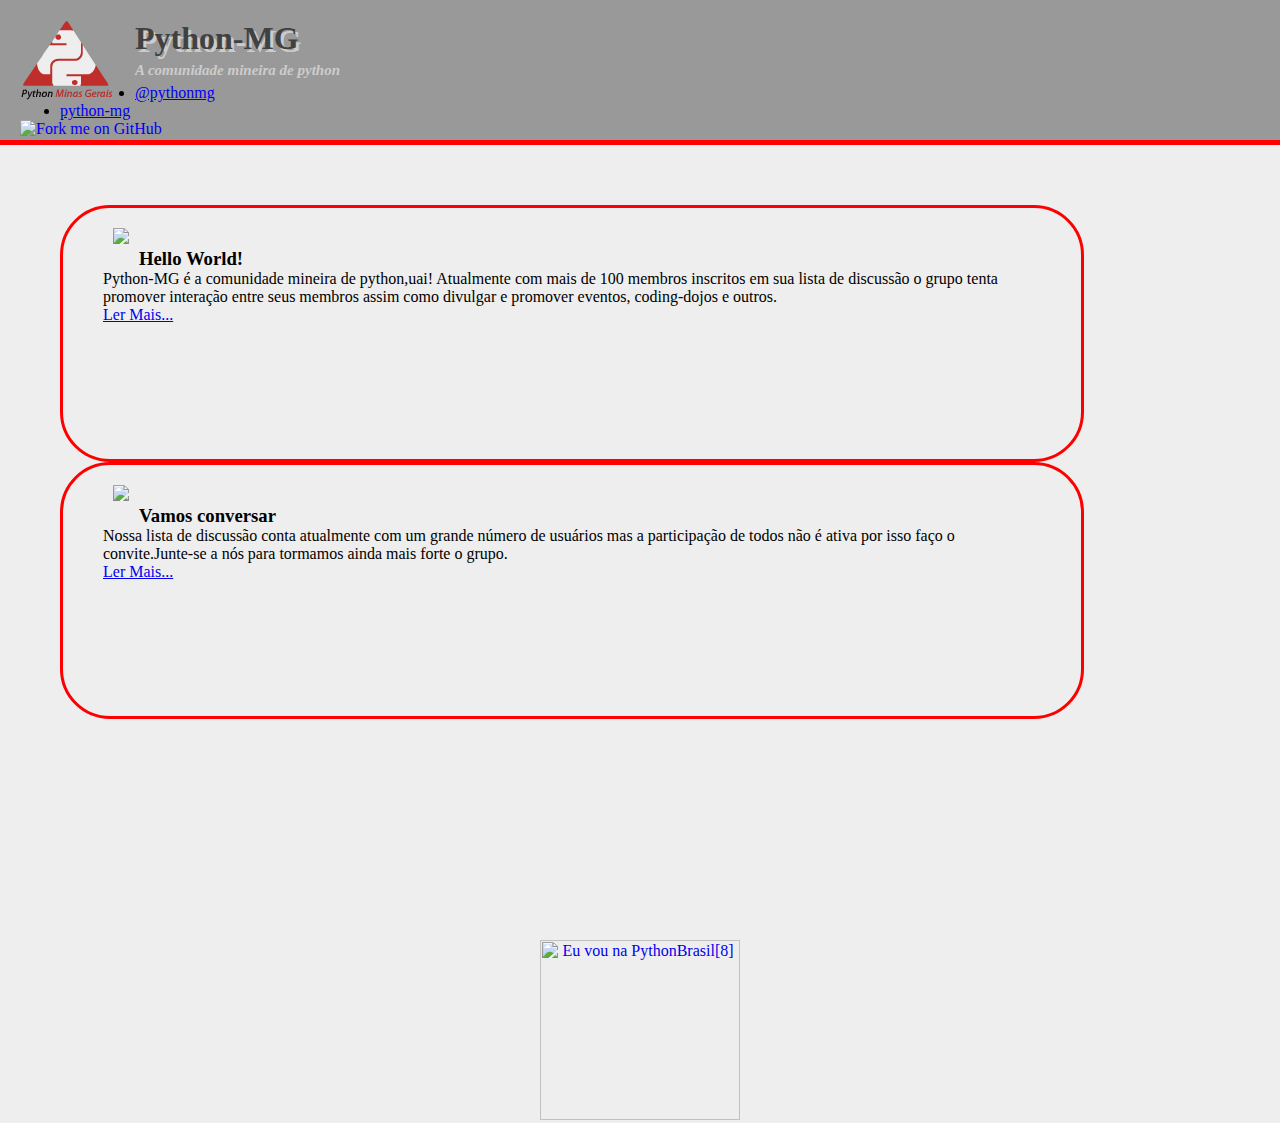
==== index.html @ 6a526db8 "Merge pull request #11 from grupythonUFLA/master" ====
<html lang="pt-br">
	<head>
        <meta charset="utf-8">
        <title>Python-MG</title>
        <link rel="stylesheet" type="text/css" href="static/style.css" />
    </head>
    <body>
		<header>
			<img id="logo" src="logo/logo-python-mg-small.png">
			<h1>Python-MG</h1>
			<h3>A comunidade mineira de python</h3>
			<ul>
				<li><a href="https://twitter.com/#!/pythonmg" target="blank_">
					@pythonmg
				</a></li>
				<li><a href="https://groups.google.com/forum/?fromgroups#!forum/python-mg" target="blank_">
					python-mg
				</a></li>
			</ul>
			<a href="https://github.com/python-mg" target="blank_">
				<img src="https://s3.amazonaws.com/github/ribbons/forkme_right_red_aa0000.png" alt="Fork me on GitHub" />
			</a>
        </header>
        <section>
			<div id="post">
				<img src="logo/pao-de-queijo.png"/>
				<h3>Hello World!</h3>
				<p>Python-MG é a comunidade mineira de python,uai!
					Atualmente com mais de 100 membros inscritos em sua 
					lista de discussão o grupo tenta promover interação 
					entre seus membros assim como divulgar e promover 
					eventos, coding-dojos e outros.
				</p>
				<a href="pages/Hello.html" alt="Hello World">Ler Mais...</a>
			</div>
						<div id="post">
				<img src="logo/discuss.png"/>
				<h3>Vamos conversar</h3>
				<p>Nossa lista de discussão conta atualmente com um 
					grande número de usuários mas a participação de 
					todos não é ativa por isso faço o convite.Junte-se a
					nós para tormamos ainda mais forte o grupo.
				</p>
				<a href="pages/lista-discussao.html" alt="Lista de Discussão">Ler Mais...</a>
			</div>
		</section>
		<footer>
<!--
			Rodapé
-->
			<a href="http://2012.pythonbrasil.org.br">
				<img src="http://2012.pythonbrasil.org.br/static/images/badges/im_attending_aside_pt.png" alt="Eu vou na PythonBrasil[8]" height="180" width="200">
			</a>
		</footer>
    </body>
</html>
---- static/style.css ----
* {
    margin: 0px auto;
    padding: 0 auto;
    vertical-align: baseline;
    border-style: none;
}

html{
    overflow-y: scroll;
}
body{
	background-color:#eee;
}

header{
	border-bottom:5px solid red;
	background-color:#999;
	padding:20px;
}

header h1{
    font: bold italic 36px;
    color: #414141;
    text-shadow: 3px 3px 0 #ccc;
}

header h3{
	margin:5px;
	color:#ccc;
	font-style:italic;
	font-size:15px ;
	
}
header img{
	float:left;
	margin-right:20px;
}

#navbar {
	
	margin-top:-80px;
	display:inline;
	float:right;
}

section{
    clear:both;
	margin:20px;
	padding:40px;
	width:80%;
	height:75%;
}

#post{
	padding:40px;
	border-style:solid;
	border-color:red;
	border-radius:50px;
	min-height: 171px;
	height: auto;
}
#post img{
	float:left;
	margin:-20px 10px 10px 10px;
}

section img{
	float:left;
}

footer{
	clear:both;
	text-align:center;
}
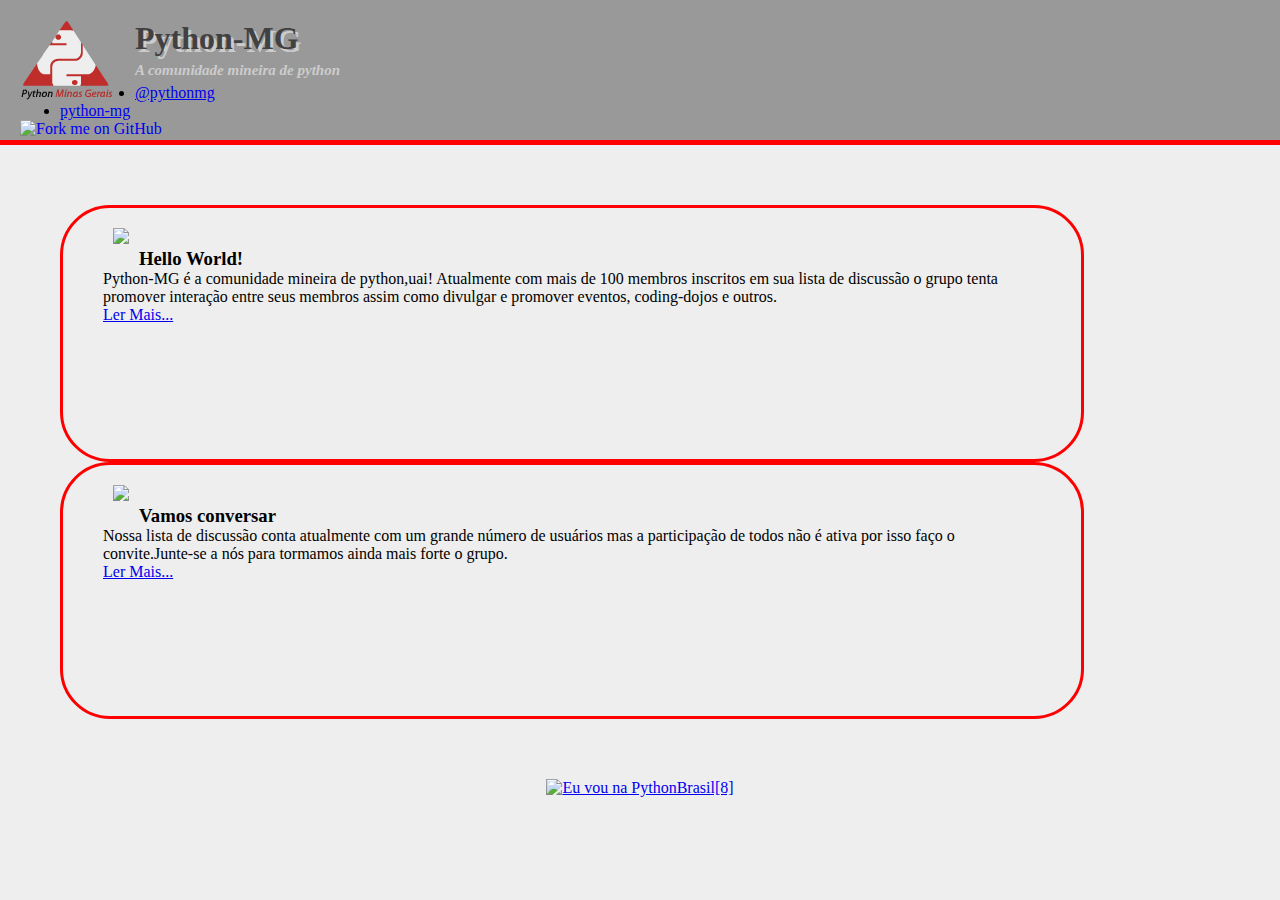
==== commit 5c816008: "Alteração na linha 46: nome do arquivo lista-discussao.html para lista_discussaoo.html" ====
--- a/index.html
+++ b/index.html
@@ -1,3 +1,5 @@
+<!DOCTYPE html>
+
 <html lang="pt-br">
 	<head>
         <meta charset="utf-8">
@@ -31,7 +33,7 @@
 					entre seus membros assim como divulgar e promover 
 					eventos, coding-dojos e outros.
 				</p>
-				<a href="pages/Hello.html" alt="Hello World">Ler Mais...</a>
+				<a href="pages/hello.html" alt="Hello World">Ler Mais...</a>
 			</div>
 						<div id="post">
 				<img src="logo/discuss.png"/>
@@ -41,7 +43,7 @@
 					todos não é ativa por isso faço o convite.Junte-se a
 					nós para tormamos ainda mais forte o grupo.
 				</p>
-				<a href="pages/lista-discussao.html" alt="Lista de Discussão">Ler Mais...</a>
+				<a href="pages/lista_discussao.html" alt="Lista de Discussão">Ler Mais...</a>
 			</div>
 		</section>
 		<footer>
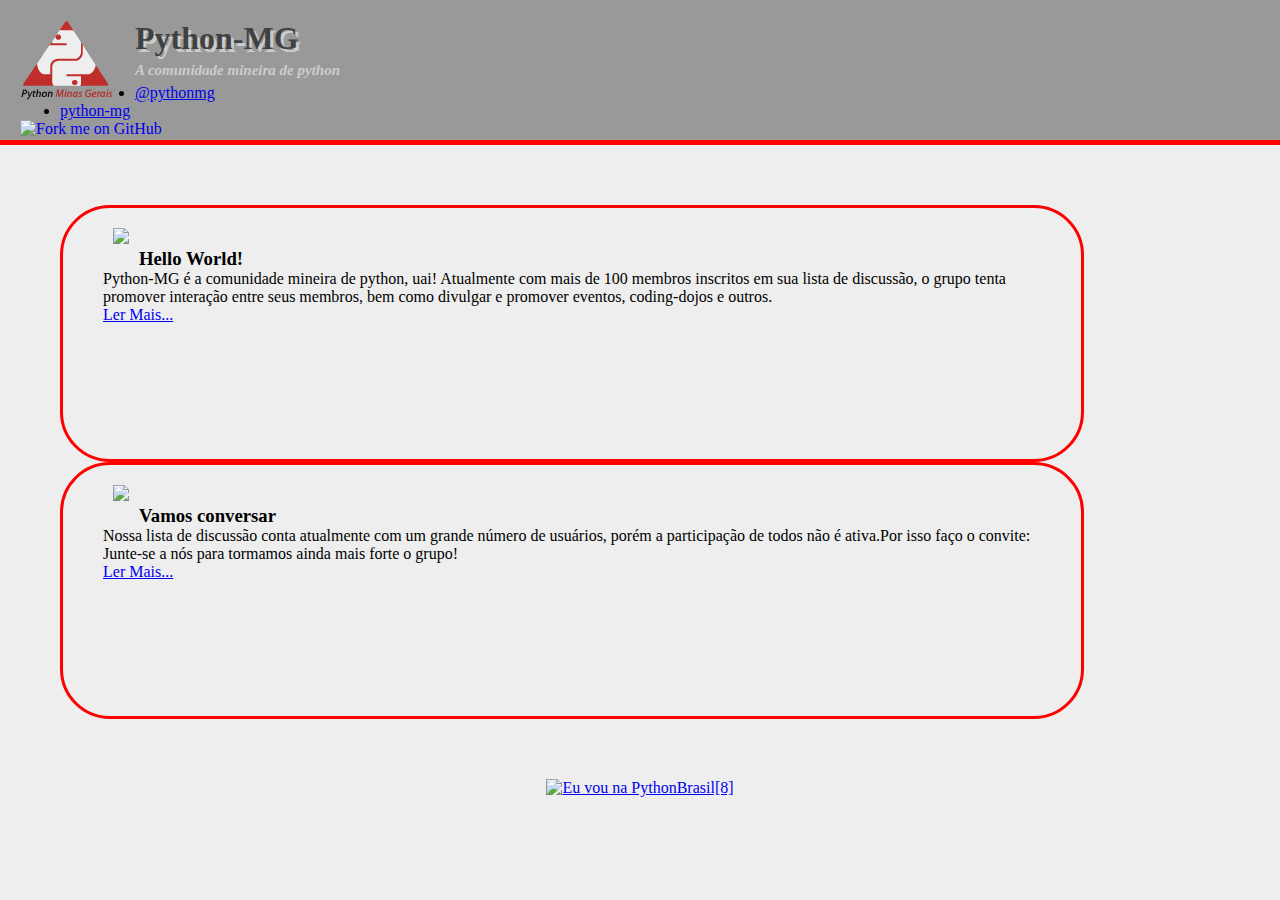
==== commit e8261b26: "Alteração do texto de apresentação." ====
--- a/index.html
+++ b/index.html
@@ -1,58 +1,60 @@
 <!DOCTYPE html>
 
 <html lang="pt-br">
-	<head>
+    <head>
         <meta charset="utf-8">
         <title>Python-MG</title>
         <link rel="stylesheet" type="text/css" href="static/style.css" />
     </head>
+    
     <body>
-		<header>
-			<img id="logo" src="logo/logo-python-mg-small.png">
-			<h1>Python-MG</h1>
-			<h3>A comunidade mineira de python</h3>
-			<ul>
-				<li><a href="https://twitter.com/#!/pythonmg" target="blank_">
-					@pythonmg
-				</a></li>
-				<li><a href="https://groups.google.com/forum/?fromgroups#!forum/python-mg" target="blank_">
-					python-mg
-				</a></li>
-			</ul>
-			<a href="https://github.com/python-mg" target="blank_">
-				<img src="https://s3.amazonaws.com/github/ribbons/forkme_right_red_aa0000.png" alt="Fork me on GitHub" />
-			</a>
+	<header>
+	    <img id="logo" src="logo/logo-python-mg-small.png">
+	    <h1>Python-MG</h1>
+	    <h3>A comunidade mineira de python</h3>
+	    <ul>
+		<li><a href="https://twitter.com/#!/pythonmg" target="blank_">
+			@pythonmg
+		</a></li>
+		<li><a href="https://groups.google.com/forum/?fromgroups#!forum/python-mg" target="blank_">
+			python-mg
+		</a></li>
+	    </ul>
+	    <a href="https://github.com/python-mg" target="blank_">
+		    <img src="https://s3.amazonaws.com/github/ribbons/forkme_right_red_aa0000.png" alt="Fork me on GitHub" />
+	    </a>
         </header>
+        
         <section>
-			<div id="post">
-				<img src="logo/pao-de-queijo.png"/>
-				<h3>Hello World!</h3>
-				<p>Python-MG é a comunidade mineira de python,uai!
-					Atualmente com mais de 100 membros inscritos em sua 
-					lista de discussão o grupo tenta promover interação 
-					entre seus membros assim como divulgar e promover 
-					eventos, coding-dojos e outros.
-				</p>
-				<a href="pages/hello.html" alt="Hello World">Ler Mais...</a>
-			</div>
-						<div id="post">
-				<img src="logo/discuss.png"/>
-				<h3>Vamos conversar</h3>
-				<p>Nossa lista de discussão conta atualmente com um 
-					grande número de usuários mas a participação de 
-					todos não é ativa por isso faço o convite.Junte-se a
-					nós para tormamos ainda mais forte o grupo.
-				</p>
-				<a href="pages/lista_discussao.html" alt="Lista de Discussão">Ler Mais...</a>
-			</div>
-		</section>
-		<footer>
-<!--
-			Rodapé
--->
-			<a href="http://2012.pythonbrasil.org.br">
-				<img src="http://2012.pythonbrasil.org.br/static/images/badges/im_attending_aside_pt.png" alt="Eu vou na PythonBrasil[8]" height="180" width="200">
-			</a>
-		</footer>
+	    <div id="post">
+		<img src="logo/pao-de-queijo.png"/>
+		<h3>Hello World!</h3>
+		<p>Python-MG é a comunidade mineira de python, uai!
+			Atualmente com mais de 100 membros inscritos em sua 
+			lista de discussão, o grupo tenta promover interação 
+			entre seus membros, bem como divulgar e promover 
+			eventos, coding-dojos e outros.
+		</p>
+		<a href="pages/hello.html" alt="Hello World">Ler Mais...</a>
+	    </div>
+
+	    <div id="post">
+		<img src="logo/discuss.png"/>
+		<h3>Vamos conversar</h3>
+		<p>Nossa lista de discussão conta atualmente com um 
+		    grande número de usuários, porém a participação de 
+		    todos não é ativa.Por isso faço o convite: Junte-se a
+		    nós para tormamos ainda mais forte o grupo!
+		</p>
+		<a href="pages/lista_discussao.html" alt="Lista de Discussão">Ler Mais...</a>
+	    </div>
+	</section>
+	
+	<footer>
+	<!--Rodapé-->
+	    <a href="http://2012.pythonbrasil.org.br">
+		    <img src="http://2012.pythonbrasil.org.br/static/images/badges/im_attending_aside_pt.png" alt="Eu vou na PythonBrasil[8]" height="180" width="200">
+	    </a>
+	</footer>
     </body>
 </html>
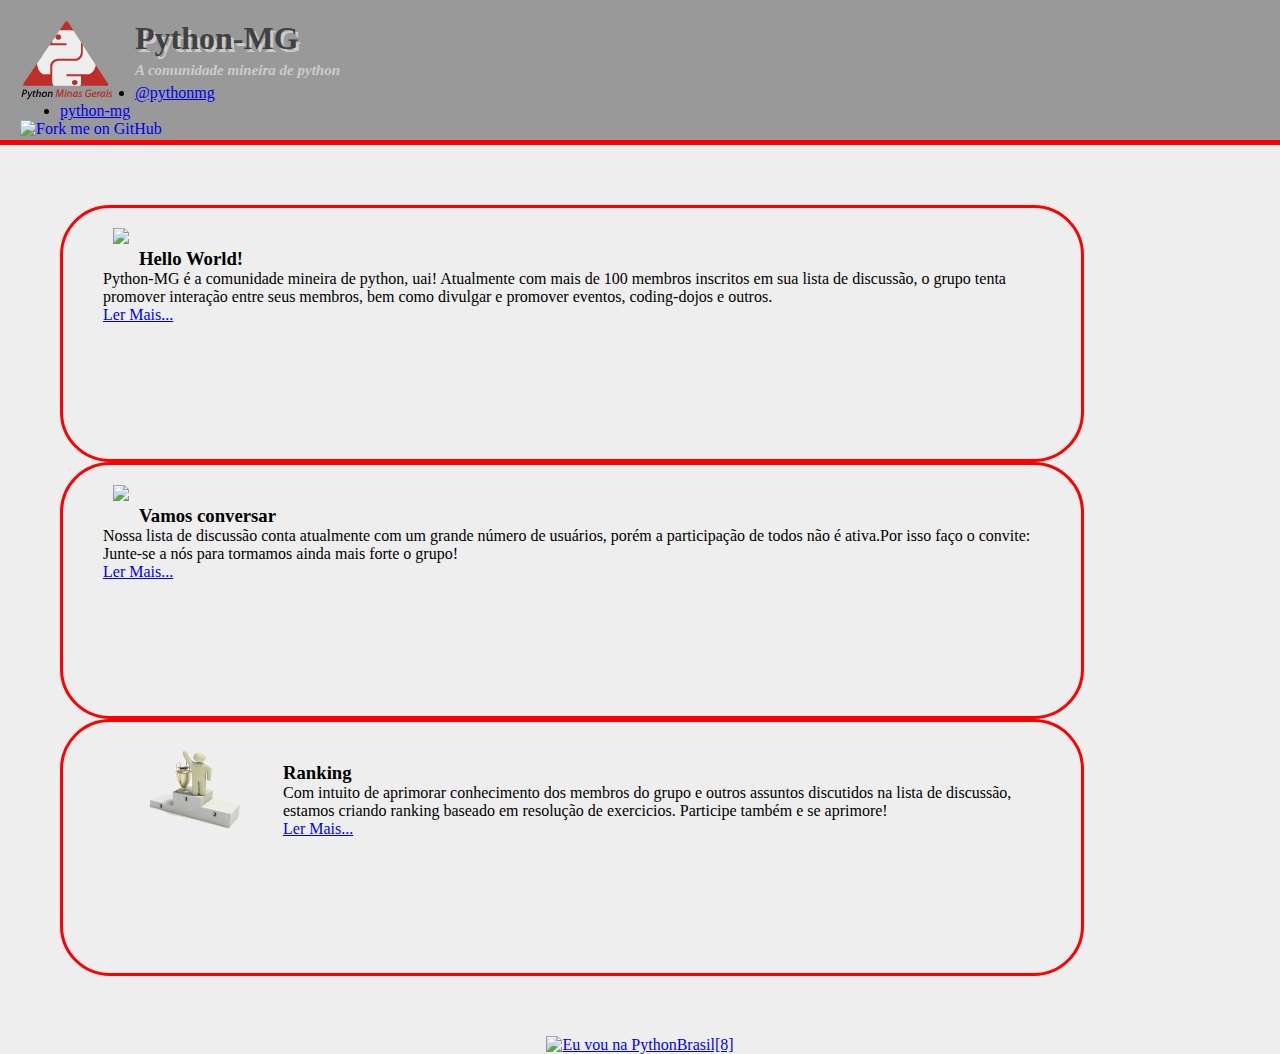
==== commit 32dc813d: "Merge pull request #12 from grupythonUFLA/master" ====
--- a/index.html
+++ b/index.html
@@ -48,6 +48,18 @@
 		</p>
 		<a href="pages/lista_discussao.html" alt="Lista de Discussão">Ler Mais...</a>
 	    </div>
+        
+        
+        <div id="post">
+		<img src="logo/podium.png"/>
+		<h3>Ranking</h3>
+		<p>Com intuito de aprimorar conhecimento dos membros do grupo
+        e outros assuntos discutidos na lista de discussão, estamos 
+        criando ranking baseado em resolução de exercicios.
+        Participe também e se aprimore!
+		</p>
+		<a href="pages/ranking.html" alt="Lista de Discussão">Ler Mais...</a>
+	    </div>
 	</section>
 	
 	<footer>
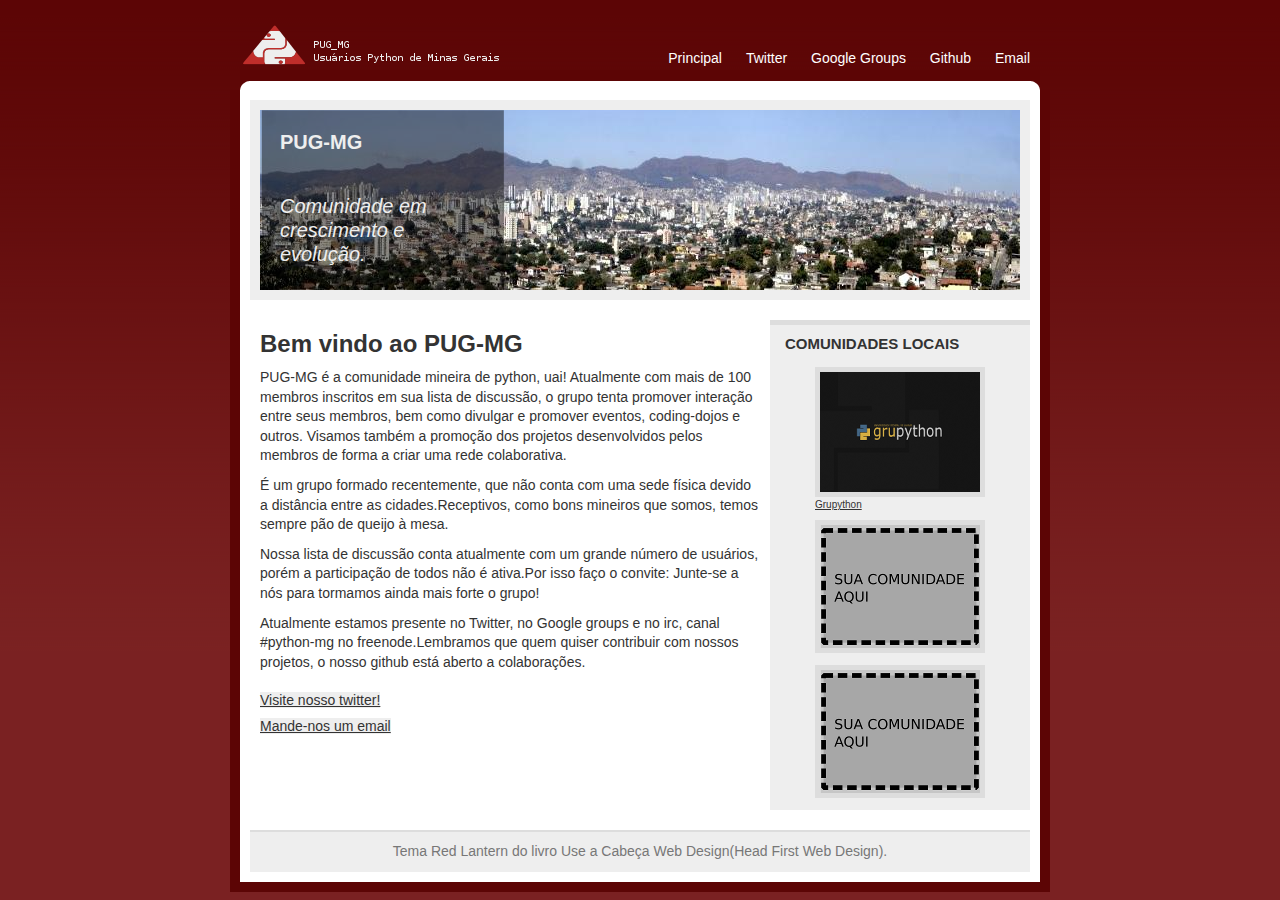
==== commit 6df9d649: "Merge pull request #14 from grupythonUFLA/master" ====
--- a/index.html
+++ b/index.html
@@ -1,72 +1,56 @@
-<!DOCTYPE html>
-
+<!doctype html>
 <html lang="pt-br">
-    <head>
-        <meta charset="utf-8">
-        <title>Python-MG</title>
-        <link rel="stylesheet" type="text/css" href="static/style.css" />
-    </head>
-    
-    <body>
-	<header>
-	    <img id="logo" src="logo/logo-python-mg-small.png">
-	    <h1>Python-MG</h1>
-	    <h3>A comunidade mineira de python</h3>
-	    <ul>
-		<li><a href="https://twitter.com/#!/pythonmg" target="blank_">
-			@pythonmg
-		</a></li>
-		<li><a href="https://groups.google.com/forum/?fromgroups#!forum/python-mg" target="blank_">
-			python-mg
-		</a></li>
-	    </ul>
-	    <a href="https://github.com/python-mg" target="blank_">
-		    <img src="https://s3.amazonaws.com/github/ribbons/forkme_right_red_aa0000.png" alt="Fork me on GitHub" />
-	    </a>
-        </header>
-        
-        <section>
-	    <div id="post">
-		<img src="logo/pao-de-queijo.png"/>
-		<h3>Hello World!</h3>
-		<p>Python-MG é a comunidade mineira de python, uai!
-			Atualmente com mais de 100 membros inscritos em sua 
-			lista de discussão, o grupo tenta promover interação 
-			entre seus membros, bem como divulgar e promover 
-			eventos, coding-dojos e outros.
-		</p>
-		<a href="pages/hello.html" alt="Hello World">Ler Mais...</a>
-	    </div>
-
-	    <div id="post">
-		<img src="logo/discuss.png"/>
-		<h3>Vamos conversar</h3>
-		<p>Nossa lista de discussão conta atualmente com um 
-		    grande número de usuários, porém a participação de 
-		    todos não é ativa.Por isso faço o convite: Junte-se a
-		    nós para tormamos ainda mais forte o grupo!
-		</p>
-		<a href="pages/lista_discussao.html" alt="Lista de Discussão">Ler Mais...</a>
-	    </div>
-        
-        
-        <div id="post">
-		<img src="logo/podium.png"/>
-		<h3>Ranking</h3>
-		<p>Com intuito de aprimorar conhecimento dos membros do grupo
-        e outros assuntos discutidos na lista de discussão, estamos 
-        criando ranking baseado em resolução de exercicios.
-        Participe também e se aprimore!
-		</p>
-		<a href="pages/ranking.html" alt="Lista de Discussão">Ler Mais...</a>
-	    </div>
-	</section>
-	
-	<footer>
-	<!--Rodapé-->
-	    <a href="http://2012.pythonbrasil.org.br">
-		    <img src="http://2012.pythonbrasil.org.br/static/images/badges/im_attending_aside_pt.png" alt="Eu vou na PythonBrasil[8]" height="180" width="200">
-	    </a>
-	</footer>
-    </body>
-</html>
+<head>
+    <meta charset="UTF-8">
+    <title>PUG-MG</title>
+    <link rel="stylesheet" href="stylesheets/screen.css" type="text/css" media="screen" />
+    <link rel="stylesheet" href="stylesheets/facebox.css" type="text/css" media="screen" />
+    <script src="javascripts/jquery.js" type="text/javascript"></script>
+    <script src="javascripts/facebox.js" type="text/javascript"></script>
+    <script type="text/javascript">
+        jQuery(document).ready(function($) {
+            $('a[rel*=facebox]').facebox()
+        })
+    </script>
+</head>
+<body>
+    <div id="masthead">
+        <h1><img alt="Logo PUG-MG" src="logo/logo-pug-mg-mini.png" /></h1>
+        <ul id="nav">
+            <li><a class="active" title="Red Lantern home" href="index.html">Principal</a></li>
+            <li><a title="Twitter" href="https://twitter.com/pythonmg" target="blank_">Twitter</a></li>
+            <li><a title="Google Groups" href="https://groups.google.com/forum/?fromgroups#!forum/python-mg" target="blank_">Google Groups</a></li>
+            <li><a title="Github" href="https://github.com/python-mg" target="blank_">Github</a></li>
+            <li><a title="Email" href="mailto:python.minas.gerais@gmail.com">Email</a></li>
+        </ul>
+    </div>
+    <div id="wrap">
+        <div id="header">
+            <h1><strong>PUG-MG</strong></h1>
+            <h1><i>Comunidade em crescimento e evolução.</i></h1>
+        </div>
+        <div id="content">
+            <h2>Bem vindo ao PUG-MG</h2>
+            <p>PUG-MG é a comunidade mineira de python, uai! Atualmente com mais de 100 membros inscritos em sua lista de discussão, o grupo tenta promover interação entre seus membros, bem como divulgar e promover eventos, coding-dojos e outros. Visamos também a promoção dos projetos desenvolvidos pelos membros de forma a criar uma rede colaborativa.</p>
+            <p>É um grupo formado recentemente, que não conta com uma sede física devido a distância entre as cidades.Receptivos, como bons mineiros que somos, temos sempre pão de queijo à mesa.</p>
+            <p>Nossa lista de discussão conta atualmente com um grande número de usuários, porém a participação de todos não é ativa.Por isso faço o convite: Junte-se a nós para tormamos ainda mais forte o grupo!</p>
+            <p>Atualmente estamos presente no Twitter, no Google groups e no irc, canal #python-mg no freenode.Lembramos que quem quiser contribuir com nossos projetos, o nosso github está aberto a colaborações.</p>
+            <ul id="link-list">
+                <li><a title="Visite nosso twitter" href="https://twitter.com/#!/pythonmg">Visite nosso twitter!</a></li>
+                <li><a title="Mande-nos email" href="mailto:python.minas.gerais@gmail.com">Mande-nos um email</a></li>
+            </ul>
+        </div>
+        <div id="sidebar">
+            <h2>Comunidades Locais</h2>
+            <ul id="port">
+                <li><a title="Ver Ampliado" href="images/grupython_large.gif" rel="facebox"><img alt="mark in japan comp" src="images/grupython.png" /></a><a href="http://gplus.to/grupythonufla" target="blank_">Grupython</a></li>
+                <li><a title="Ver Ampliado" href="images/comunidade_large.gif" rel="facebox"><img alt="audio 2 go comp" src="images/comunidade.gif" /></a></li>
+                <li><a title="Ver Ampliado" href="images/comunidade_large.gif" rel="facebox"><img alt="rpm comp" src="images/comunidade.gif" /></a></li>
+            </ul>
+        </div>
+        <div id="footer">
+            <p>Tema Red Lantern do livro Use a Cabeça Web Design(Head First Web Design).</p>
+        </div>
+    </div>
+</body>
+</html>--- a/stylesheets/screen.css
+++ b/stylesheets/screen.css
@@ -0,0 +1,158 @@
+/*
+Red Lantern Revisited
+HFWD Chapter 10
+http://headfirslabs.com/books/hfwd/ch10/stylesheets/screen.css
+*/
+
+body {
+	margin: 0;
+	padding: 0;
+	background: #7a2122 url('../images/body_bg.gif') repeat-x top;
+	font-family: Helvetica, sans-serif;
+	font-size: 62.5%;
+	color: #333;
+}
+
+h1, h2, p, ul, li {
+	margin: 0;
+	padding: 0;
+}
+
+p {
+	font-size: 1.4em;
+	line-height: 1.4em;
+}
+
+ul {
+	list-style-type: none;
+}
+
+a:link, a:visited {
+	color: #333;
+	background: #eee;
+}
+
+span.amp {
+	font-family: Baskerville, "Goudy Old Style", "Palatino", "Book Antiqua", serif;
+	font-weight: normal;
+	font-style: italic;
+}
+
+
+/* Rounded-corner header */
+#masthead {
+	margin: 0 auto;
+	margin-top: 20px;
+	height: 70px;
+	width: 800px;
+	color: #fff;
+	background: url('../images/rounded_header.gif') no-repeat bottom;
+}
+
+#masthead h1 {
+	float: left;
+}
+
+#nav {
+	float: right;
+	margin: 0 10px 0 0;
+	padding: 30px 0 0 0;
+	font-size: 1.4em;
+}
+
+#nav li {
+	display: inline;
+	margin: 0 0 0 20px;
+}
+
+#nav li a {
+	color: #fff;
+	text-decoration: none;
+	background: none;
+}
+
+#wrap {
+	clear: both;
+	margin: 0 auto;
+	padding: 10px;
+	width: 780px;
+	background: #fff;
+	border: 10px solid #5c0505;
+	border-top: none;
+}
+
+/*
+The main image is a background image so that we can
+overlay the text that used to appear below the header/
+*/
+#header {
+	height: 180px;
+	background: url('../images/bh_updated.png') no-repeat;
+	border: 10px solid #eee;
+}
+
+#header h1 {
+	font-size: 2em;
+	line-height: 1.2em;
+	padding: 20px;
+	color: #eee;
+	width: 200px;
+	font-weight: normal;
+}
+
+#content {
+	float: left;
+	width: 500px;
+	margin: 20px 0 20px 0;
+	padding: 10px;
+}
+
+#content h2 {
+	font-size: 2.4em;
+	margin: 0 0 10px 0;
+}
+
+#content p {
+	margin: 0 0 10px 0;
+}
+
+#link-list {
+	margin: 20px 0 0 0;
+	font-size: 1.4em;
+}
+
+#link-list li {
+	margin: 0 0 10px 0;
+}
+
+#sidebar {
+	float: right;
+	margin: 20px 0 20px 0;
+	padding: 10px;
+	width: 240px;
+	background: #eee;
+	border-top: 5px solid #ddd;
+}
+
+#sidebar h2 {
+	font-weight: bold;
+	text-transform: uppercase;
+	padding: 0 5px 5px 5px;
+}
+
+#port li {
+	margin: 10px 35px 0 35px;
+}
+
+#port li img {
+	border: 5px solid #ddd;	
+}
+
+#footer {
+	clear: both;
+	background: #eee;
+	padding: 10px;
+	border-top: 2px solid #ddd;
+	text-align: center;
+	color: #777;
+}
--- a/stylesheets/facebox.css
+++ b/stylesheets/facebox.css
@@ -0,0 +1,95 @@
+#facebox .b {
+  background:url(../images/facebox/b.png);
+}
+
+#facebox .tl {
+  background:url(../images/facebox/tl.png);
+}
+
+#facebox .tr {
+  background:url(../images/facebox/tr.png);
+}
+
+#facebox .bl {
+  background:url(../images/facebox/bl.png);
+}
+
+#facebox .br {
+  background:url(../images/facebox/br.png);
+}
+
+#facebox {
+  position: absolute;
+  top: 0;
+  left: 0;
+  z-index: 100;
+  text-align: left;
+}
+
+#facebox .popup {
+  position: relative;
+}
+
+#facebox table {
+  border-collapse: collapse;
+}
+
+#facebox td {
+  border-bottom: 0;
+  padding: 0;
+}
+
+#facebox .body {
+  padding: 10px;
+  background: #fff;
+  width: 370px;
+}
+
+#facebox .loading {
+  text-align: center;
+}
+
+#facebox .image {
+  text-align: center;
+}
+
+#facebox img {
+  border: 0;
+  margin: 0;
+}
+
+#facebox .footer {
+  border-top: 1px solid #DDDDDD;
+  padding-top: 5px;
+  margin-top: 10px;
+  text-align: right;
+}
+
+#facebox .tl, #facebox .tr, #facebox .bl, #facebox .br {
+  height: 10px;
+  width: 10px;
+  overflow: hidden;
+  padding: 0;
+}
+
+#facebox_overlay {
+  position: fixed;
+  top: 0px;
+  left: 0px;
+  height:100%;
+  width:100%;
+}
+
+.facebox_hide {
+  z-index:-100;
+}
+
+.facebox_overlayBG {
+  background-color: #000;
+  z-index: 99;
+}
+
+* html #facebox_overlay { /* ie6 hack */
+  position: absolute;
+  height: expression(document.body.scrollHeight > document.body.offsetHeight ? document.body.scrollHeight : document.body.offsetHeight + 'px');
+}
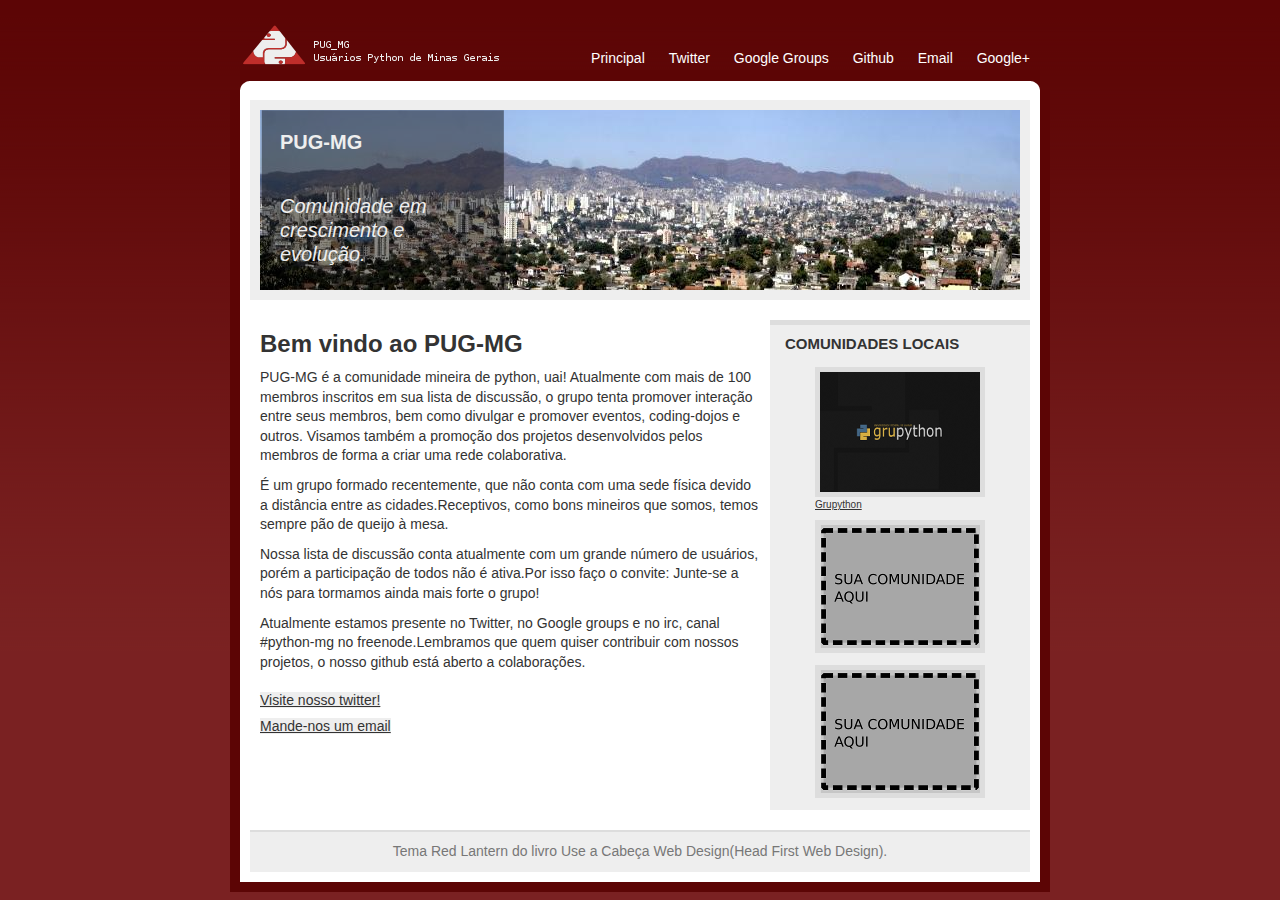
==== commit fc2f9896: "pequenas correçoes e adição do G+" ====
--- a/index.html
+++ b/index.html
@@ -17,11 +17,12 @@
     <div id="masthead">
         <h1><img alt="Logo PUG-MG" src="logo/logo-pug-mg-mini.png" /></h1>
         <ul id="nav">
-            <li><a class="active" title="Red Lantern home" href="index.html">Principal</a></li>
+            <li><a class="active" title="PUG home" href="index.html">Principal</a></li>
             <li><a title="Twitter" href="https://twitter.com/pythonmg" target="blank_">Twitter</a></li>
             <li><a title="Google Groups" href="https://groups.google.com/forum/?fromgroups#!forum/python-mg" target="blank_">Google Groups</a></li>
             <li><a title="Github" href="https://github.com/python-mg" target="blank_">Github</a></li>
             <li><a title="Email" href="mailto:python.minas.gerais@gmail.com">Email</a></li>
+            <li><a title="Google+" href="https://plus.google.com/communities/113572164757551993822">Google+</a></li>
         </ul>
     </div>
     <div id="wrap">
@@ -43,9 +44,9 @@
         <div id="sidebar">
             <h2>Comunidades Locais</h2>
             <ul id="port">
-                <li><a title="Ver Ampliado" href="images/grupython_large.gif" rel="facebox"><img alt="mark in japan comp" src="images/grupython.png" /></a><a href="http://gplus.to/grupythonufla" target="blank_">Grupython</a></li>
-                <li><a title="Ver Ampliado" href="images/comunidade_large.gif" rel="facebox"><img alt="audio 2 go comp" src="images/comunidade.gif" /></a></li>
-                <li><a title="Ver Ampliado" href="images/comunidade_large.gif" rel="facebox"><img alt="rpm comp" src="images/comunidade.gif" /></a></li>
+                <li><a title="Ver Ampliado" href="images/grupython_large.gif" rel="facebox"><img alt="grupython" src="images/grupython.png" /></a><a href="http://gplus.to/grupythonufla" target="blank_">Grupython</a></li>
+                <li><a title="Ver Ampliado" href="images/comunidade_large.gif" rel="facebox"><img alt="none" src="images/comunidade.gif" /></a></li>
+                <li><a title="Ver Ampliado" href="images/comunidade_large.gif" rel="facebox"><img alt="none" src="images/comunidade.gif" /></a></li>
             </ul>
         </div>
         <div id="footer">
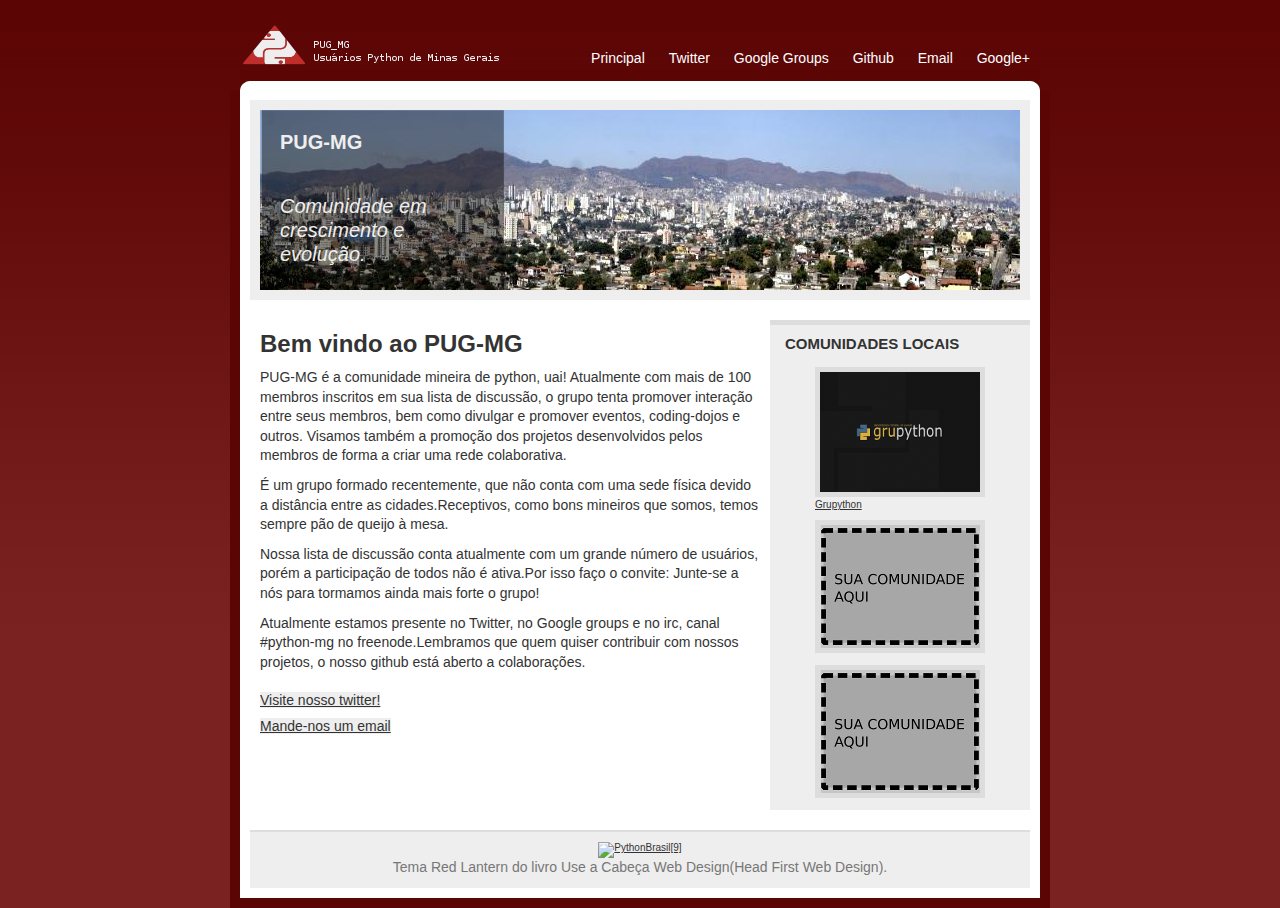
==== commit f242b12f: "adicionando banner python brasil" ====
--- a/index.html
+++ b/index.html
@@ -50,8 +50,13 @@
             </ul>
         </div>
         <div id="footer">
+	    <div>
+<a href="http://www.pythonbrasil.org.br/" title="PythonBrasil[9]"> 
+<img src="http://2013.pythonbrasil.org.br/divulgue/no-seu-site/pythonbrasil9_pt_BR_fullbanner.gif" alt="PythonBrasil[9]" />
+</a>
+</div>
             <p>Tema Red Lantern do livro Use a Cabeça Web Design(Head First Web Design).</p>
         </div>
     </div>
 </body>
-</html>+</html>
